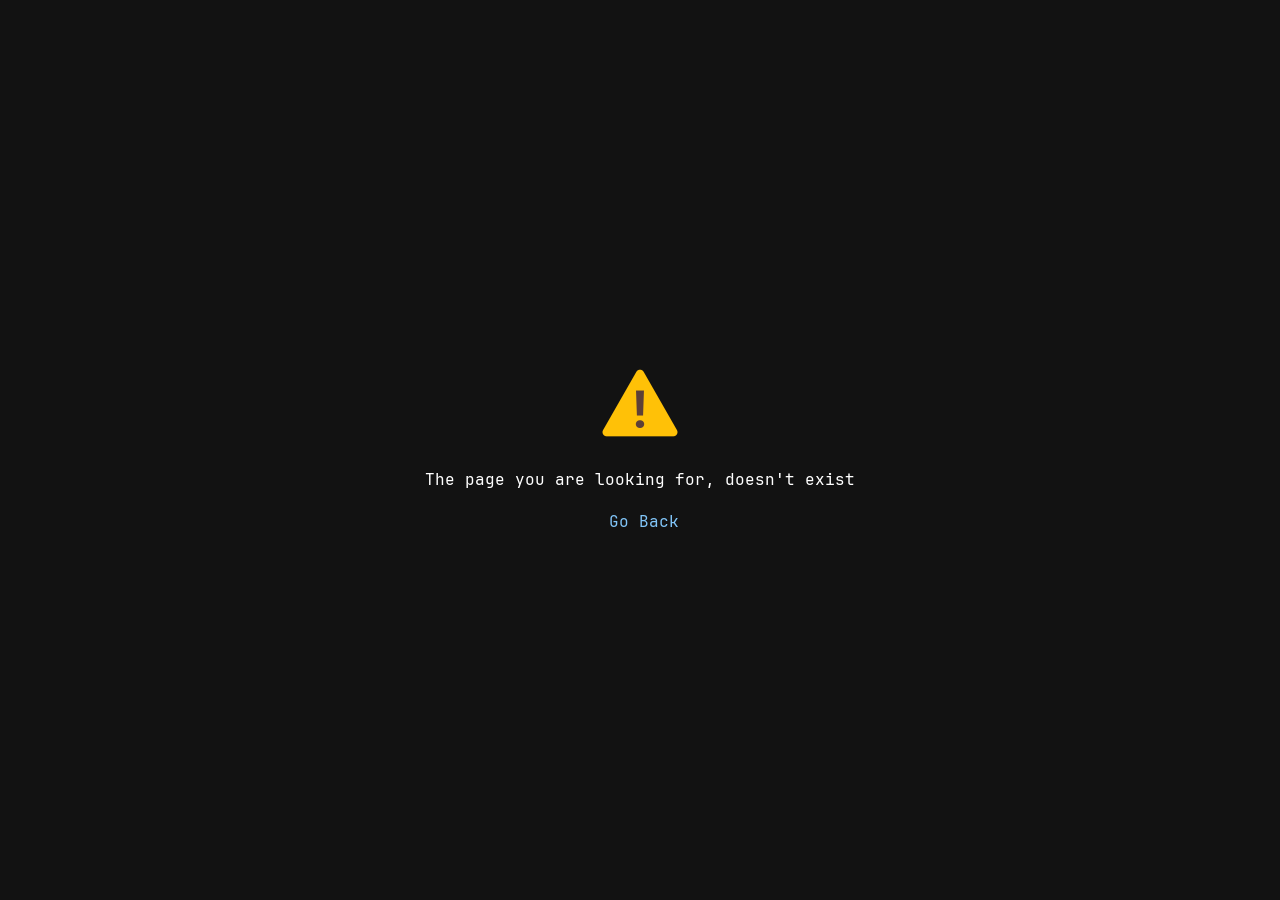
==== html/page_not_found.html @ 70da710b "added new page Signed-off-by: Ayananta Paul <ayanantapaul@gmail.com>" ====
<!DOCTYPE html>

<html lang="en">

<head>
    <meta name="author" content="Ayananta Paul">
    <meta name="description" content="page not found">
    <meta charset="UTF-8">
    <meta http-equiv="X-UA-Compatible" content="IE=edge">
    <meta name="viewport" content="width=device-width, initial-scale=1.0">
    <title>Page Not Found</title>
    <link rel="stylesheet" href="./css/index.css" type="text/css">
    <link rel="icon" href="../assets/icons/page-not-found-logo.png" type="image/x-icon">
    <style>
        @font-face {
            font-family: 'myFont-regular';
            src: url('../assets/fonts/JetBrainsMono-Regular.ttf') format('truetype');
            font-weight: 400;
            font-style: normal;
        }

        :root {
            /* color */
            --link-color: #81C5F8;
            --link-active-color: #A371F7;
        }

        html {
            color-scheme: dark;
        }

        body {
            margin: 0;
            height: 100vh;
            /* 100% of the viewport height */
            display: flex;
            flex-direction: column;
            justify-content: center;
            /* Centers horizontally */
            align-items: center;
            /* Centers vertically */
            font-family: 'myFont-regular';
        }

        p {
            text-align: center;
        }

        a {
            color: var(--link-color);
            text-decoration: none;
            padding-left: 7px;
            margin: auto 5px;
        }

        a:hover {
            text-decoration: underline;
        }

        a:active {
            text-decoration: underline;
            color: var(--link-active-color);
        }
    </style>
</head>

<body>
    <img src="../assets/icons/page-not-found-logo.png" alt="page-not-found-logo">
    <p>
        The page you are looking for, doesn't exist 
        <br>
        <br>
        <a href="../index.html">Go Back</a>
    </p>
</body>
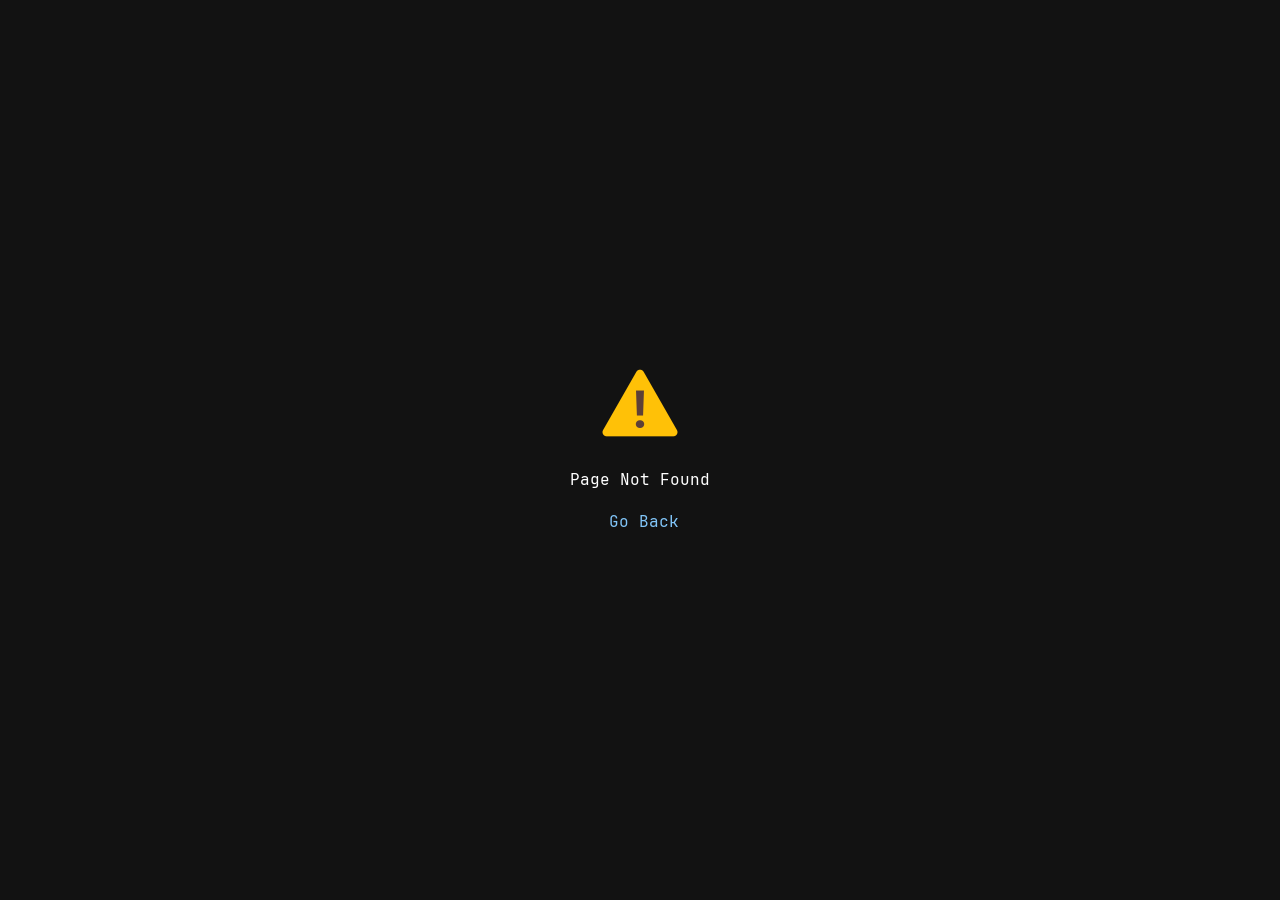
==== commit 672187b7: "modified file content Signed-off-by: Ayananta Paul <ayanantapaul@gmail.com>" ====
--- a/html/page_not_found.html
+++ b/html/page_not_found.html
@@ -67,7 +67,7 @@
 <body>
     <img src="../assets/icons/page-not-found-logo.png" alt="page-not-found-logo">
     <p>
-        The page you are looking for, doesn't exist 
+        Page Not Found
         <br>
         <br>
         <a href="../index.html">Go Back</a>
